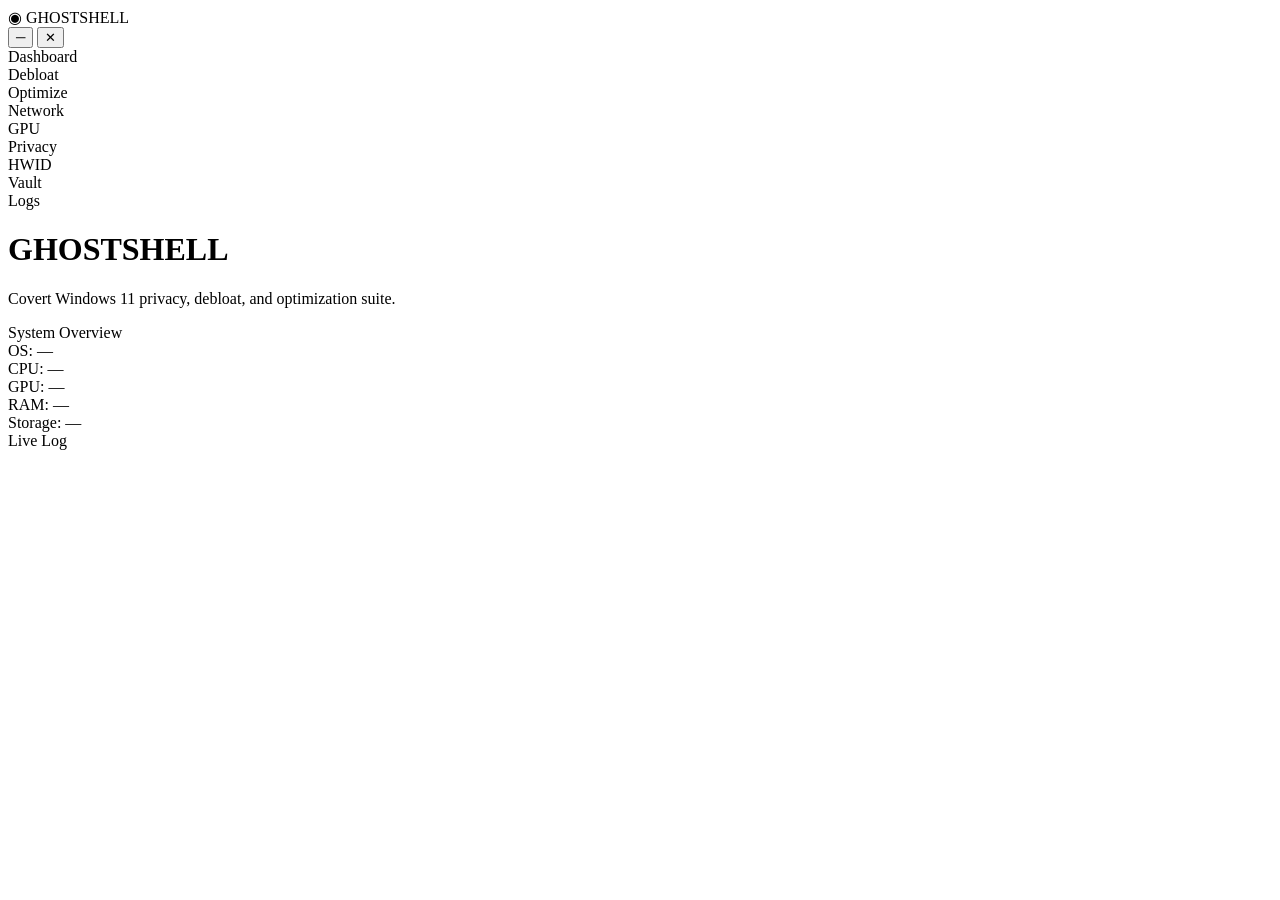
==== ghostshell/templates/index.html @ 495d4985 "feat: initial public release of GhostShell (Flask + pywebview, modules, UI, build spec)" ====
<!doctype html>
<html lang="en">
<head>
  <meta charset="utf-8" />
  <meta name="viewport" content="width=device-width, initial-scale=1" />
  <title>GhostShell</title>
  <link rel="stylesheet" href="/static/css/style.css" />
</head>
<body class="theme-ghost">
  <div id="titlebar" class="drag-region pywebview-drag-region">
    <div class="title-left">
      <span class="logo">◉</span>
      <span class="title">GHOSTSHELL</span>
    </div>
    <div class="title-right">
      <button id="btn-min" title="Minimize">─</button>
      <button id="btn-close" title="Close">✕</button>
    </div>
  </div>

  <div id="app">
    <div class="sidebar">
      <div class="nav-item active">Dashboard</div>
      <div class="nav-item">Debloat</div>
      <div class="nav-item">Optimize</div>
      <div class="nav-item">Network</div>
      <div class="nav-item">GPU</div>
      <div class="nav-item">Privacy</div>
      <div class="nav-item">HWID</div>
      <div class="nav-item">Vault</div>
      <div class="nav-item">Logs</div>
    </div>
    <div class="main">
      <div class="hero">
        <h1 class="glitch" data-text="GHOSTSHELL">GHOSTSHELL</h1>
        <p class="subtitle">Covert Windows 11 privacy, debloat, and optimization suite.</p>
      </div>

      <div class="panel dashboard">
        <div class="panel-title">System Overview</div>
        <div class="grid">
          <div>OS: <span id="os-version">—</span></div>
          <div>CPU: <span id="cpu-model">—</span></div>
          <div>GPU: <span id="gpu-models">—</span></div>
          <div>RAM: <span id="ram-total">—</span></div>
          <div>Storage: <span id="storage-primary">—</span></div>
        </div>
      </div>

      <div class="panel">
        <div class="panel-title">Live Log</div>
        <pre id="log" class="terminal" data-log-target></pre>
      </div>
    </div>
  </div>

  <canvas id="matrix"></canvas>
  <div class="scanlines"></div>

  <script src="/static/js/app.js"></script>
</body>
</html>
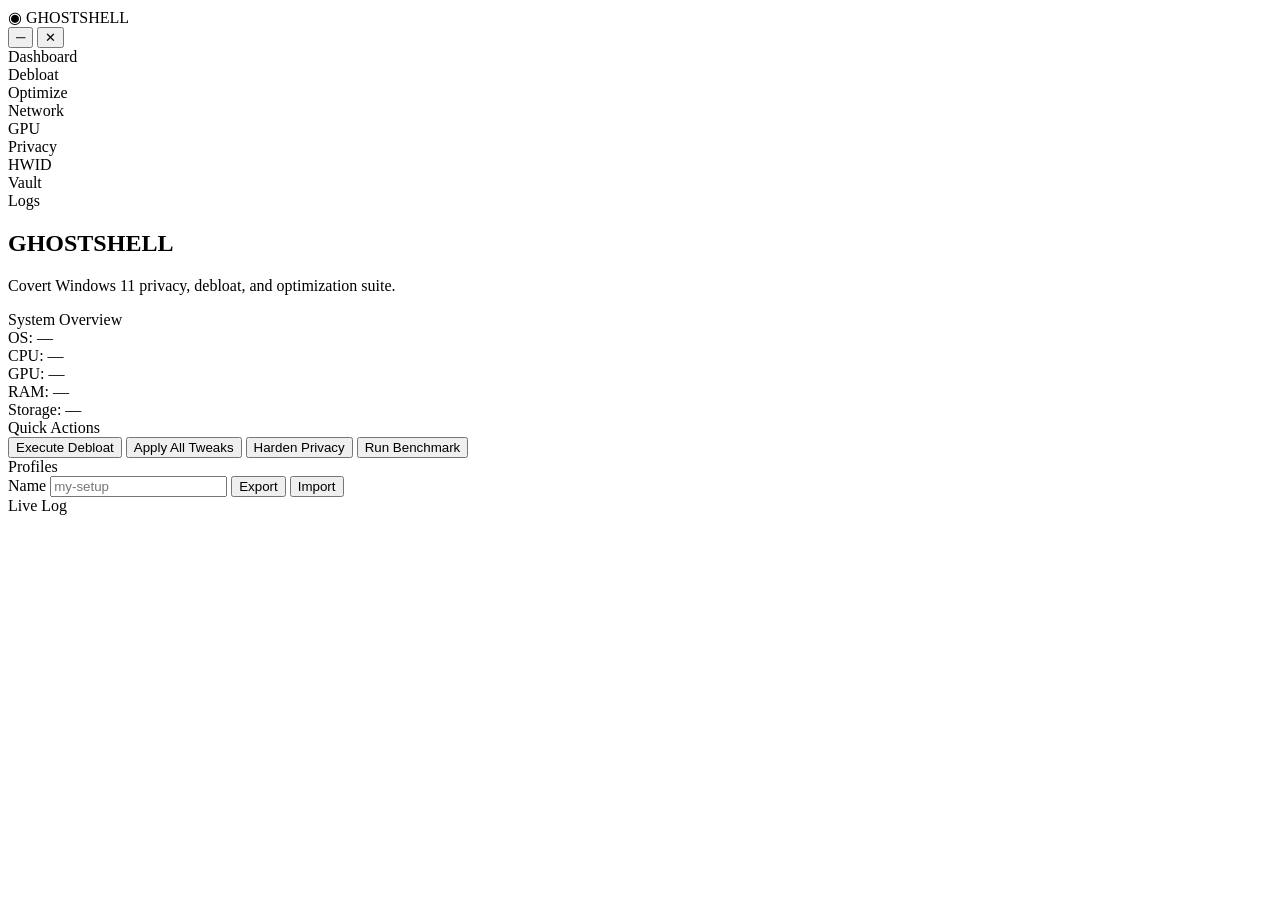
==== commit fe57b909: "feat(ui): expand index.html into multi-section SPA layout with module controls" ====
--- a/ghostshell/templates/index.html
+++ b/ghostshell/templates/index.html
@@ -20,37 +20,200 @@
 
   <div id="app">
     <div class="sidebar">
-      <div class="nav-item active">Dashboard</div>
-      <div class="nav-item">Debloat</div>
-      <div class="nav-item">Optimize</div>
-      <div class="nav-item">Network</div>
-      <div class="nav-item">GPU</div>
-      <div class="nav-item">Privacy</div>
-      <div class="nav-item">HWID</div>
-      <div class="nav-item">Vault</div>
-      <div class="nav-item">Logs</div>
-    </div>
+      <div class="nav-item active" data-section="dashboard">Dashboard</div>
+      <div class="nav-item" data-section="debloat">Debloat</div>
+      <div class="nav-item" data-section="optimize">Optimize</div>
+      <div class="nav-item" data-section="network">Network</div>
+      <div class="nav-item" data-section="gpu">GPU</div>
+      <div class="nav-item" data-section="privacy">Privacy</div>
+      <div class="nav-item" data-section="hwid">HWID</div>
+      <div class="nav-item" data-section="vault">Vault</div>
+      <div class="nav-item" data-section="logs">Logs</div>
+    </div>
+
     <div class="main">
-      <div class="hero">
-        <h1 class="glitch" data-text="GHOSTSHELL">GHOSTSHELL</h1>
-        <p class="subtitle">Covert Windows 11 privacy, debloat, and optimization suite.</p>
-      </div>
-
-      <div class="panel dashboard">
-        <div class="panel-title">System Overview</div>
-        <div class="grid">
-          <div>OS: <span id="os-version">—</span></div>
-          <div>CPU: <span id="cpu-model">—</span></div>
-          <div>GPU: <span id="gpu-models">—</span></div>
-          <div>RAM: <span id="ram-total">—</span></div>
-          <div>Storage: <span id="storage-primary">—</span></div>
-        </div>
-      </div>
-
-      <div class="panel">
-        <div class="panel-title">Live Log</div>
-        <pre id="log" class="terminal" data-log-target></pre>
-      </div>
+      <section id="dashboard" class="section">
+        <div class="hero">
+          <h1 class="glitch" data-text="GHOSTSHELL">GHOSTSHELL</h1>
+          <p class="subtitle">Covert Windows 11 privacy, debloat, and optimization suite.</p>
+        </div>
+
+        <div class="panel dashboard">
+          <div class="panel-title">System Overview</div>
+          <div class="grid">
+            <div>OS: <span id="os-version">—</span></div>
+            <div>CPU: <span id="cpu-model">—</span></div>
+            <div>GPU: <span id="gpu-models">—</span></div>
+            <div>RAM: <span id="ram-total">—</span></div>
+            <div>Storage: <span id="storage-primary">—</span></div>
+          </div>
+        </div>
+
+        <div class="panel">
+          <div class="panel-title">Quick Actions</div>
+          <div class="button-group">
+            <button type="button" id="qa-debloat">Execute Debloat</button>
+            <button type="button" id="qa-optimize">Apply All Tweaks</button>
+            <button type="button" id="qa-privacy">Harden Privacy</button>
+            <button type="button" id="qa-benchmark">Run Benchmark</button>
+          </div>
+        </div>
+
+        <div class="panel">
+          <div class="panel-title">Profiles</div>
+          <form id="profile-form" class="form-inline">
+            <label for="profile-name">Name</label>
+            <input type="text" id="profile-name" placeholder="my-setup" />
+            <button type="button" id="profile-export">Export</button>
+            <button type="button" id="profile-import">Import</button>
+            <span id="profile-status" class="status"></span>
+          </form>
+        </div>
+
+        <div class="panel">
+          <div class="panel-title">Live Log</div>
+          <pre id="log" class="terminal" data-log-target></pre>
+        </div>
+      </section>
+
+      <section id="debloat" class="section" hidden>
+        <div class="panel">
+          <div class="panel-title">Windows 11 Debloater</div>
+          <p>Remove preinstalled bloatware apps, disable unnecessary services and telemetry tasks. A system restore point is created before changes.</p>
+          <button type="button" id="debloat-run">Execute Debloat Now</button>
+        </div>
+      </section>
+
+      <section id="optimize" class="section" hidden>
+        <div class="panel">
+          <div class="panel-title">Optimizer</div>
+          <div class="two-col">
+            <div class="col">
+              <div id="optimize-list" class="checklist" aria-live="polite">Loading tweaks...</div>
+            </div>
+            <div class="col">
+              <div class="button-group">
+                <button type="button" id="opt-select-all">Select All</button>
+                <button type="button" id="opt-deselect-all">Deselect All</button>
+                <button type="button" id="opt-apply">Apply Selected</button>
+              </div>
+              <div id="opt-results" class="results"></div>
+            </div>
+          </div>
+        </div>
+      </section>
+
+      <section id="network" class="section" hidden>
+        <div class="panel">
+          <div class="panel-title">DNS Configuration</div>
+          <div id="dns-presets" class="radio-list">Loading presets...</div>
+          <div class="form-inline">
+            <label for="dns-primary">Primary</label>
+            <input id="dns-primary" type="text" placeholder="1.1.1.1" />
+            <label for="dns-secondary">Secondary</label>
+            <input id="dns-secondary" type="text" placeholder="1.0.0.1" />
+            <button type="button" id="dns-apply">Apply DNS</button>
+          </div>
+        </div>
+        <div class="panel">
+          <div class="panel-title">Network Tweaks</div>
+          <div class="button-group">
+            <button type="button" id="net-load">Load Network Tweaks</button>
+          </div>
+          <div id="network-list" class="checklist" aria-live="polite"></div>
+          <div class="button-group">
+            <button type="button" id="net-apply">Apply Network Tweaks</button>
+          </div>
+        </div>
+        <div class="panel">
+          <div class="panel-title">Latency Test</div>
+          <div class="form-inline">
+            <label for="ping-host">Host</label>
+            <input id="ping-host" type="text" value="1.1.1.1" />
+            <button type="button" id="ping-go">Ping</button>
+            <span id="ping-result" class="status"></span>
+          </div>
+        </div>
+      </section>
+
+      <section id="gpu" class="section" hidden>
+        <div class="panel">
+          <div class="panel-title">GPU Module</div>
+          <div class="grid">
+            <div>Model: <span id="gpu-model">—</span></div>
+            <div>Driver: <span id="gpu-driver">—</span></div>
+          </div>
+          <div class="button-group">
+            <button type="button" id="gpu-prepare">Prepare Clean Install</button>
+            <button type="button" id="gpu-tweaks">Apply GPU Tweaks</button>
+          </div>
+          <label for="gpu-readme" class="panel-title small">Notes / README</label>
+          <textarea id="gpu-readme" readonly rows="6" style="width:100%"></textarea>
+        </div>
+      </section>
+
+      <section id="privacy" class="section" hidden>
+        <div class="panel">
+          <div class="panel-title">Privacy Hardening</div>
+          <p>Apply telemetry disablement, hosts blocking, firewall rules, and privacy policies.</p>
+          <button type="button" id="privacy-harden">Harden All Privacy</button>
+        </div>
+      </section>
+
+      <section id="hwid" class="section" hidden>
+        <div class="panel">
+          <div class="panel-title">HWID Spoofer</div>
+          <div class="form-grid">
+            <label for="hwid-guid">Machine GUID</label>
+            <input type="text" id="hwid-guid" />
+            <label for="hwid-prodid">Product ID</label>
+            <input type="text" id="hwid-prodid" />
+            <label for="hwid-name">Computer Name</label>
+            <input type="text" id="hwid-name" />
+          </div>
+          <div class="button-group">
+            <button type="button" id="hwid-gen-guid">Generate GUID</button>
+            <button type="button" id="hwid-apply">Apply Changes</button>
+            <button type="button" id="hwid-restore">Restore Backup</button>
+          </div>
+          <div id="hwid-status" class="status-log" aria-live="polite"></div>
+        </div>
+      </section>
+
+      <section id="vault" class="section" hidden>
+        <div class="panel">
+          <div class="panel-title">Vault</div>
+          <div class="vault-lock" id="vault-locked-state">
+            <label for="vault-pin">PIN</label>
+            <input type="password" id="vault-pin" maxlength="6" />
+            <div class="button-group">
+              <button type="button" id="vault-unlock">Unlock</button>
+              <button type="button" id="vault-setup-pin">Setup PIN</button>
+            </div>
+          </div>
+
+          <div class="vault-unlocked" id="vault-unlocked-state" hidden>
+            <form id="vault-entry-form" class="form-grid">
+              <label for="vault-service">Service</label>
+              <input type="text" id="vault-service" required />
+              <label for="vault-username">Username</label>
+              <input type="text" id="vault-username" required />
+              <label for="vault-password">Password</label>
+              <input type="password" id="vault-password" required />
+              <button type="submit" id="vault-add-entry">Add Entry</button>
+            </form>
+            <div class="panel-title small">Stored Entries</div>
+            <div id="vault-list" class="vault-list"></div>
+          </div>
+        </div>
+      </section>
+
+      <section id="logs" class="section" hidden>
+        <div class="panel">
+          <div class="panel-title">Live Log</div>
+          <pre id="log" class="terminal" data-log-target></pre>
+        </div>
+      </section>
     </div>
   </div>
 
